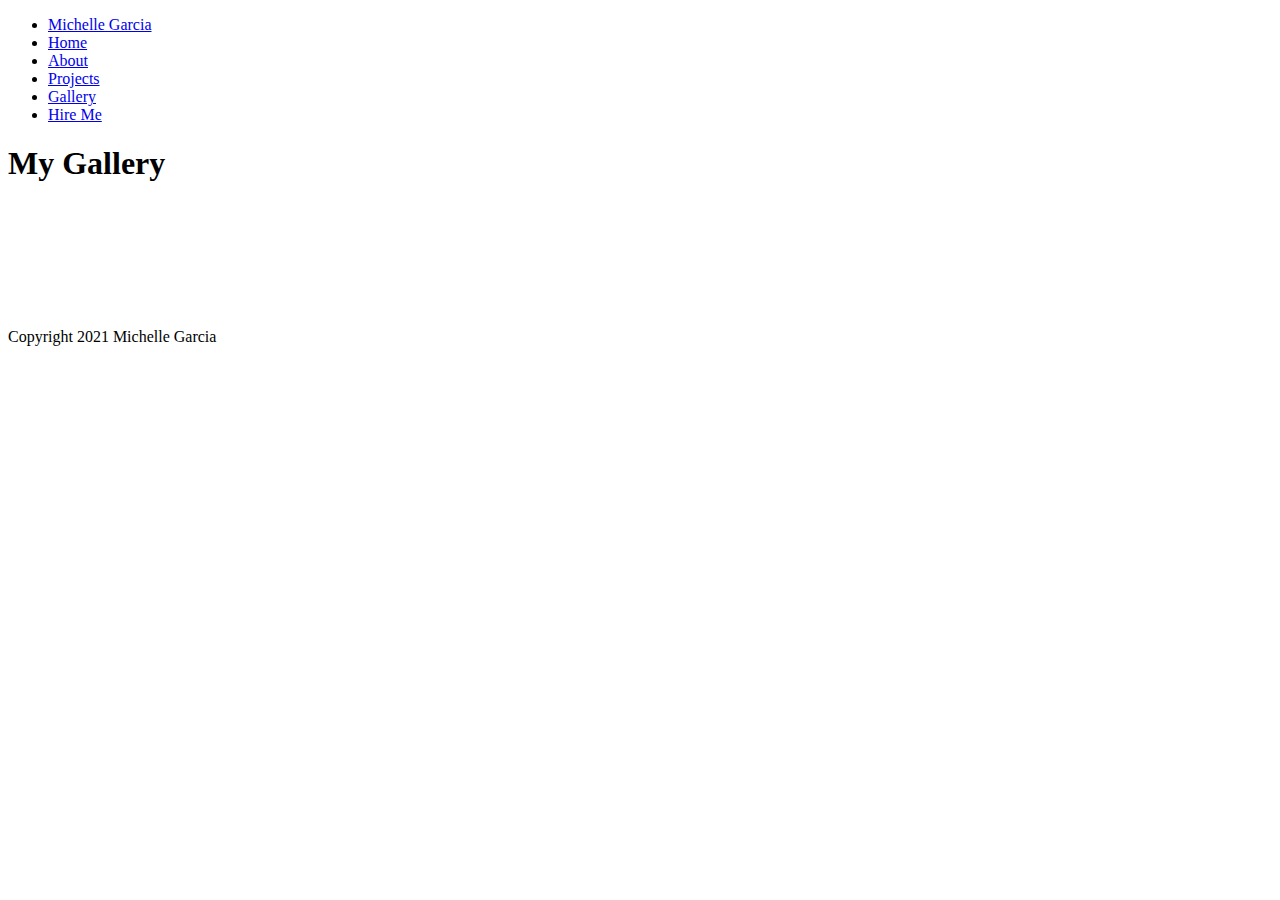
==== gallery.html @ 39142f78 "Update gallery.html" ====
<!DOCTYPE html>
<html lang="en">
  <head>
    <meta charset="UTF-8">
    <meta name="viewport" content="width=device-width, initial-scale=1">
    <title>My First Website</title>
   
  </head>
  <body>
    
    <div class="nav-bar">
      <ul>
      <li class="logo"><a href="#"> Michelle Garcia</a></li>
      <li><a href="#"> Home</a></li>
      <li><a href="#"> About</a></li>
      <li><a href="#"> Projects</a></li>
      <li><a href="#"> Gallery</a></li>
      <li><a class="btn" href="#"> Hire Me</a></li>
    </ul>
    </div>
    
    <div  class="container">
      <h1>My Gallery</h1>
      <div class="gallery-container">
        <div class="image">
          <img src="https://media.cntraveler.com/photos/57d961ce3e6b32bf25f5ad0f/master/w_2048,h_1536,c_limit/most-beautiful-paris-louvre-GettyImages-536267205.jpg" alt="">
        </div>
        <div class="image">
          <img src="https://cdn.travelpulse.com/images/faa9edf4-a957-df11-b491-006073e71405/c0594e9a-dd27-41b9-b02b-0c0362deadce/630x355.jpg" alt="">
        </div>
        <div class="image">
          <img src="https://i1.wp.com/handluggageonly.co.uk/wp-content/uploads/2018/05/The-12-Best-Markets-In-Paris-You-Have-To-Visit-2.jpg?fit=1600%2C1200&ssl=1" alt="">
        </div>
        <div class="image">
          <img src="https://www.discoverwalks.com/blog/wp-content/uploads/2016/11/macaron-flavors.jpg" alt="">
        </div>
        <div class="image">
          <img src="https://i.pinimg.com/originals/81/50/24/81502473408e249a5b51361114c551a3.jpg" alt="">
        </div>
        <div class="image">
          <img src="https://pyxis.nymag.com/v1/imgs/772/6e1/e44018233512a192b6070d217a73bca1ea-16-stranger-thigs-eleven-costumes-2.rsquare.w1200.jpg" alt="">
        </div>
      </div>
      
  <footer>
   <p>Copyright 2021 Michelle Garcia</p></footer>
    </div>
  </body>
</html>
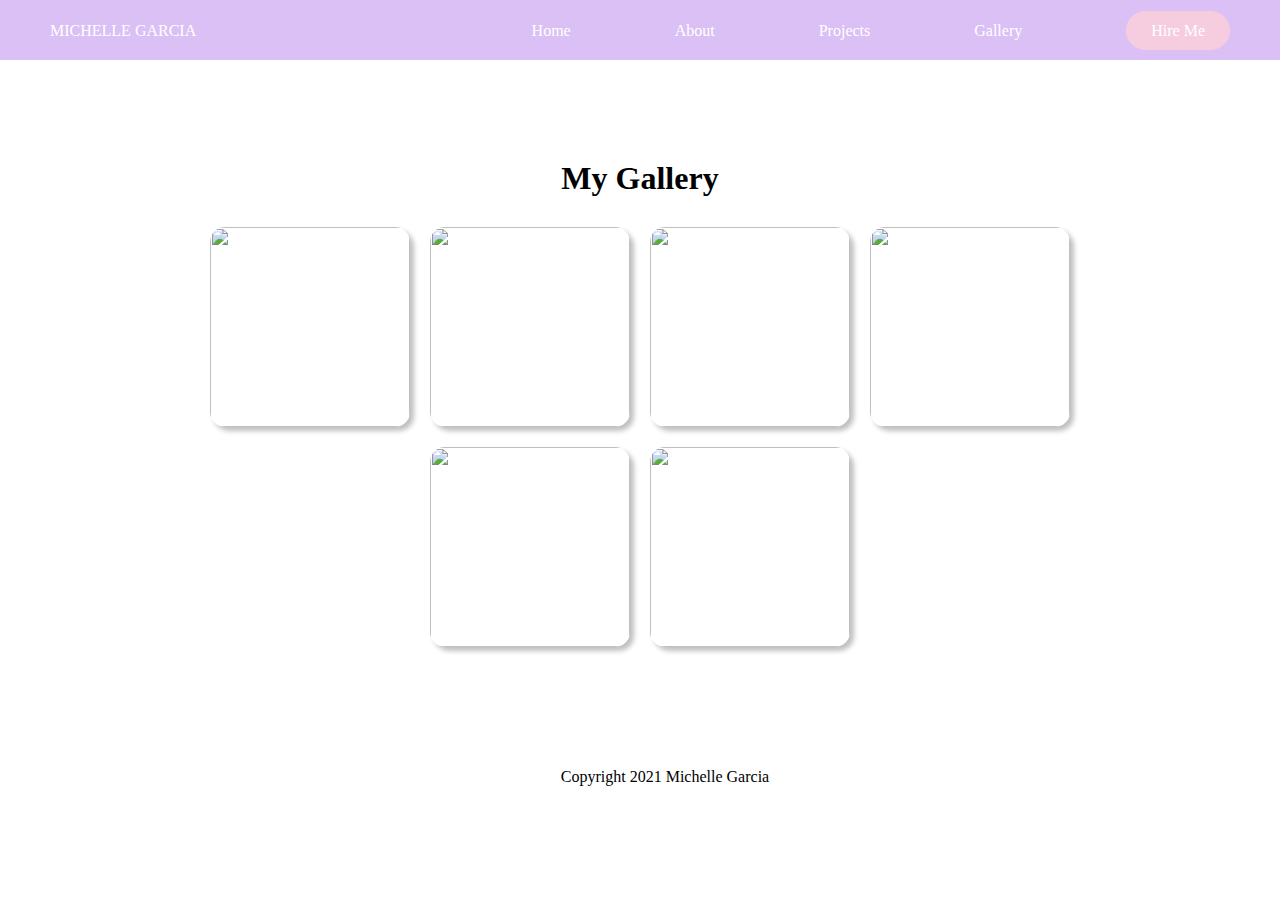
==== commit 5c7f7b15: "Update gallery.html" ====
--- a/gallery.html
+++ b/gallery.html
@@ -4,7 +4,7 @@
     <meta charset="UTF-8">
     <meta name="viewport" content="width=device-width, initial-scale=1">
     <title>My First Website</title>
-   
+    <link rel="stylesheet" href="styles.css">
   </head>
   <body>
     
--- a/styles.css
+++ b/styles.css
@@ -0,0 +1,138 @@
+* {
+  margin: 0;
+  padding: 0;
+  box-sizing: border-box
+}
+
+/* NAV-BAR */
+
+.nav-bar {
+  height: 60px;
+  background-color: #B8E8;
+  width: 100%;
+  color: white;
+  font-size: 16px;
+  top: 0;
+}
+ .nav-bar ul {
+  list-style: none;
+  text-align: right;
+} 
+
+.nav-bar a {
+  color: white;
+  text-decoration: none;
+}
+
+.nav-bar li {
+  display: inline-block;
+  margin: 22px 50px;
+}
+
+.logo {
+  text-transform: uppercase;
+  position: absolute;
+  left: 0px;
+}
+
+.btn {
+  background-color: #F5CDDE;
+  padding: 11px 25px;
+  border-radius: 40px;
+}
+
+/* HERO */
+
+.hero {
+  height: 80vh;
+  background: linear-gradient(#FCD1D140,#FCD1D160), url(https://images.unsplash.com/photo-1588097257570-59b6f7360bfb?ixid=MXwxMjA3fDB8MHxwaG90by1wYWdlfHx8fGVufDB8fHw%3D&ixlib=rb-1.2.1&auto=format&fit=crop&w=1950&q=80);
+  
+  background-size: cover;
+  background-repeat: no-repeat;
+  color: white;
+  
+}
+
+.hero-content {
+  width: 80%;
+  margin: 0 auto;
+  text-align: center;  
+  height: 60vh;
+  position: relative;
+  top: 30%;
+}
+
+.hero-content h1 {
+  font-size: 100px;
+}
+
+.hero-content p {
+  font-size: 30px;
+  width: 60%;
+  margin: 0 auto;
+}
+
+.hero-content hr {
+  width: 60%;
+  margin: 0 auto;
+  height: 4px;
+  border-color: #B8E8;
+  background-color: #B8E8;
+}
+
+.container {
+  width: 70%;
+  margin: 100px auto;
+}
+
+.container h1, .container h3 {
+  text-align: center;
+}
+
+.container p {
+  margin-top: 20px;
+  line-height: 40px;
+  text-indent: 50px;
+}
+
+footer {
+  text-align: center;
+  margin: 100px auto 50px;
+}
+
+
+
+/* _____GALLERY_____ */
+
+.gallery-container {
+  margin: 20px 0;
+  display: flex;             
+  flex-wrap: wrap;
+  justify-content: center;
+}
+
+.gallery-container .image {
+  width: 200px;
+  height: 200px;
+  margin: 10px;
+  border-radius: 15px;
+  box-shadow: 4px 4px 5px rgba(0,0,0,.25);
+  overflow: hidden;
+}
+
+.gallery-container .image
+img {
+  height: 100%;
+  width: 100%;
+  object-fit: cover;
+  object-position: center;
+  outline: noine;
+  border: none;
+  cursor: pointer;
+  transition: all .2 ease;
+}
+
+.gallery-container .image
+img:hover {
+  transform: scale(1.2);
+}
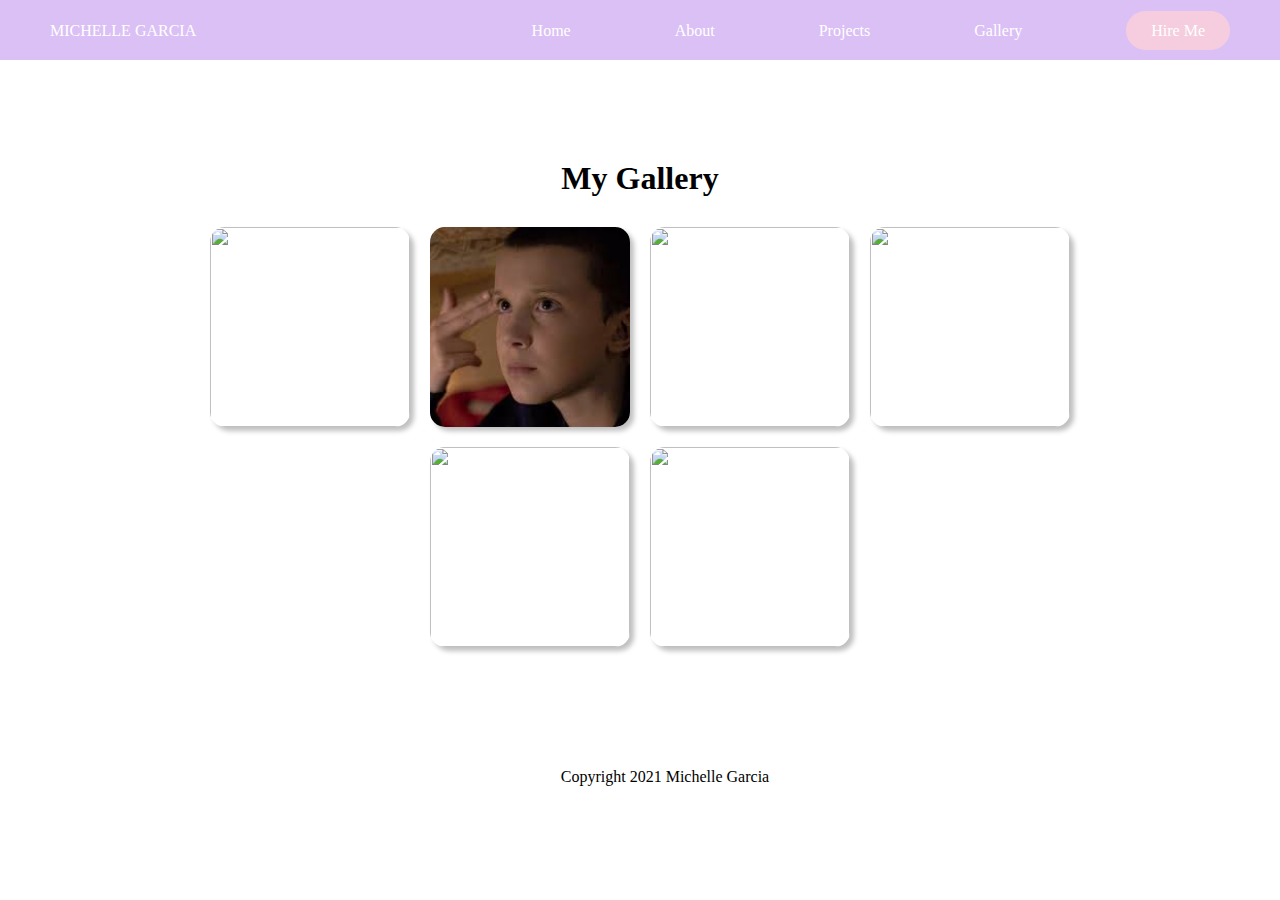
==== commit a7b4ee88: "Update gallery.html" ====
--- a/gallery.html
+++ b/gallery.html
@@ -11,10 +11,10 @@
     <div class="nav-bar">
       <ul>
       <li class="logo"><a href="#"> Michelle Garcia</a></li>
-      <li><a href="#"> Home</a></li>
+      <li><a href="index.html"> Home</a></li>
       <li><a href="#"> About</a></li>
-      <li><a href="#"> Projects</a></li>
-      <li><a href="#"> Gallery</a></li>
+      <li><a href="projects.html"> Projects</a></li>
+      <li><a href="gallery.html"> Gallery</a></li>
       <li><a class="btn" href="#"> Hire Me</a></li>
     </ul>
     </div>
@@ -23,19 +23,19 @@
       <h1>My Gallery</h1>
       <div class="gallery-container">
         <div class="image">
-          <img src="https://media.cntraveler.com/photos/57d961ce3e6b32bf25f5ad0f/master/w_2048,h_1536,c_limit/most-beautiful-paris-louvre-GettyImages-536267205.jpg" alt="">
+          <img src="https://i.kym-cdn.com/entries/icons/facebook/000/034/905/cover1.jpg" alt="">
         </div>
         <div class="image">
-          <img src="https://cdn.travelpulse.com/images/faa9edf4-a957-df11-b491-006073e71405/c0594e9a-dd27-41b9-b02b-0c0362deadce/630x355.jpg" alt="">
+          <img src="[data-uri]" alt="">
         </div>
         <div class="image">
-          <img src="https://i1.wp.com/handluggageonly.co.uk/wp-content/uploads/2018/05/The-12-Best-Markets-In-Paris-You-Have-To-Visit-2.jpg?fit=1600%2C1200&ssl=1" alt="">
+          <img src="https://blog.umhb.edu/wp-content/uploads/2019/06/mcu-1920x1080.jpg" alt="">
         </div>
         <div class="image">
-          <img src="https://www.discoverwalks.com/blog/wp-content/uploads/2016/11/macaron-flavors.jpg" alt="">
+          <img src="https://data.whicdn.com/images/302671213/original.jpg" alt="">
         </div>
         <div class="image">
-          <img src="https://i.pinimg.com/originals/81/50/24/81502473408e249a5b51361114c551a3.jpg" alt="">
+          <img src="https://i.pinimg.com/originals/05/0b/5f/050b5f34cc2a55dea54358d4cb3e47ce.jpg" alt="">
         </div>
         <div class="image">
           <img src="https://pyxis.nymag.com/v1/imgs/772/6e1/e44018233512a192b6070d217a73bca1ea-16-stranger-thigs-eleven-costumes-2.rsquare.w1200.jpg" alt="">
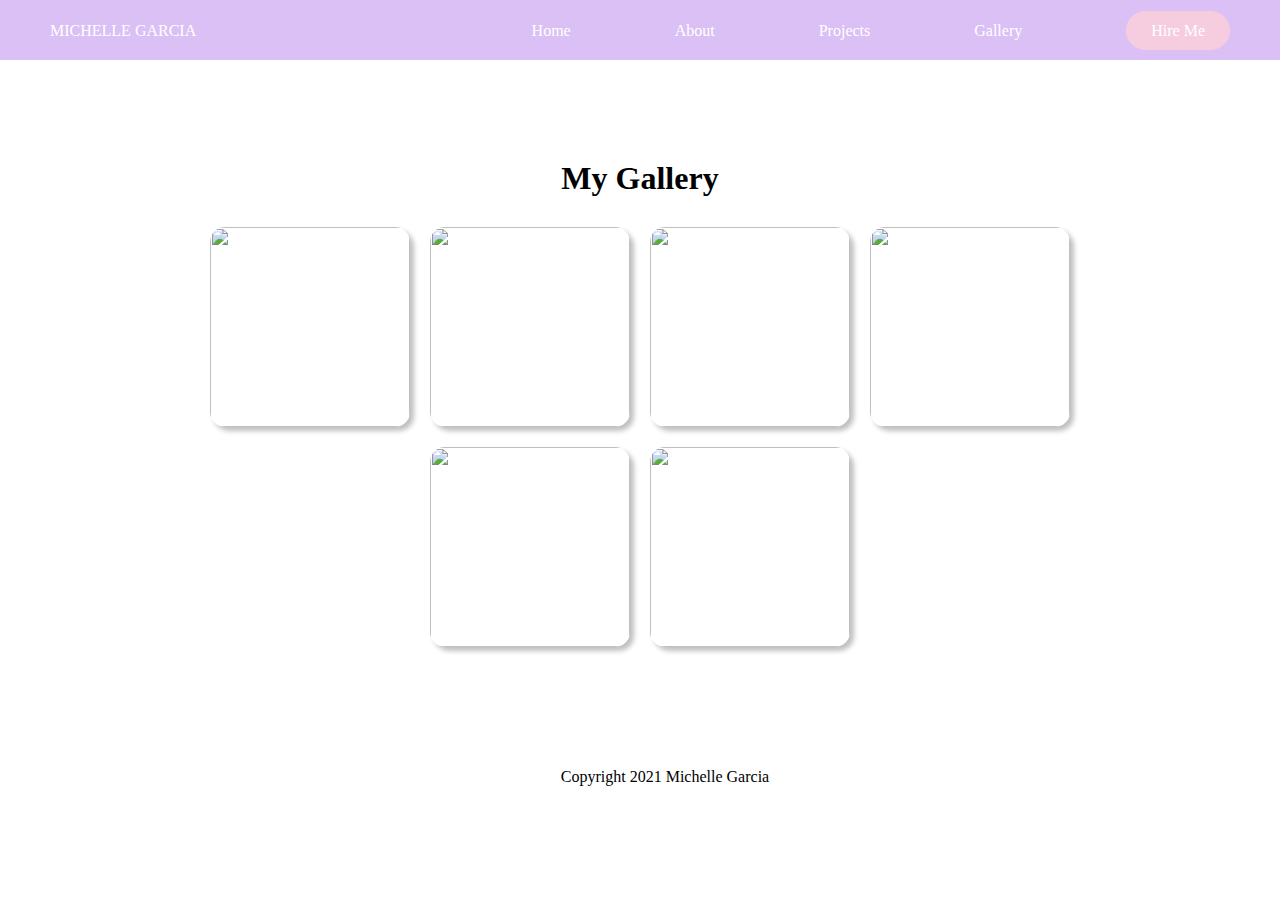
==== commit 6ac40774: "Update gallery.html" ====
--- a/gallery.html
+++ b/gallery.html
@@ -26,7 +26,7 @@
           <img src="https://i.kym-cdn.com/entries/icons/facebook/000/034/905/cover1.jpg" alt="">
         </div>
         <div class="image">
-          <img src="[data-uri]" alt="">
+          <img src="https://www.google.com/url?sa=i&url=https%3A%2F%2Fwww.mentalfloss.com%2Farticle%2F595604%2Fstranger-things-fan-theory-eleven-is-villain&psig=AOvVaw3hWQLIYO9REbR5x45TjmwY&ust=1616175336184000&source=images&cd=vfe&ved=0CAIQjRxqFwoTCOjTpbmwuu8CFQAAAAAdAAAAABAT alt="">
         </div>
         <div class="image">
           <img src="https://blog.umhb.edu/wp-content/uploads/2019/06/mcu-1920x1080.jpg" alt="">
